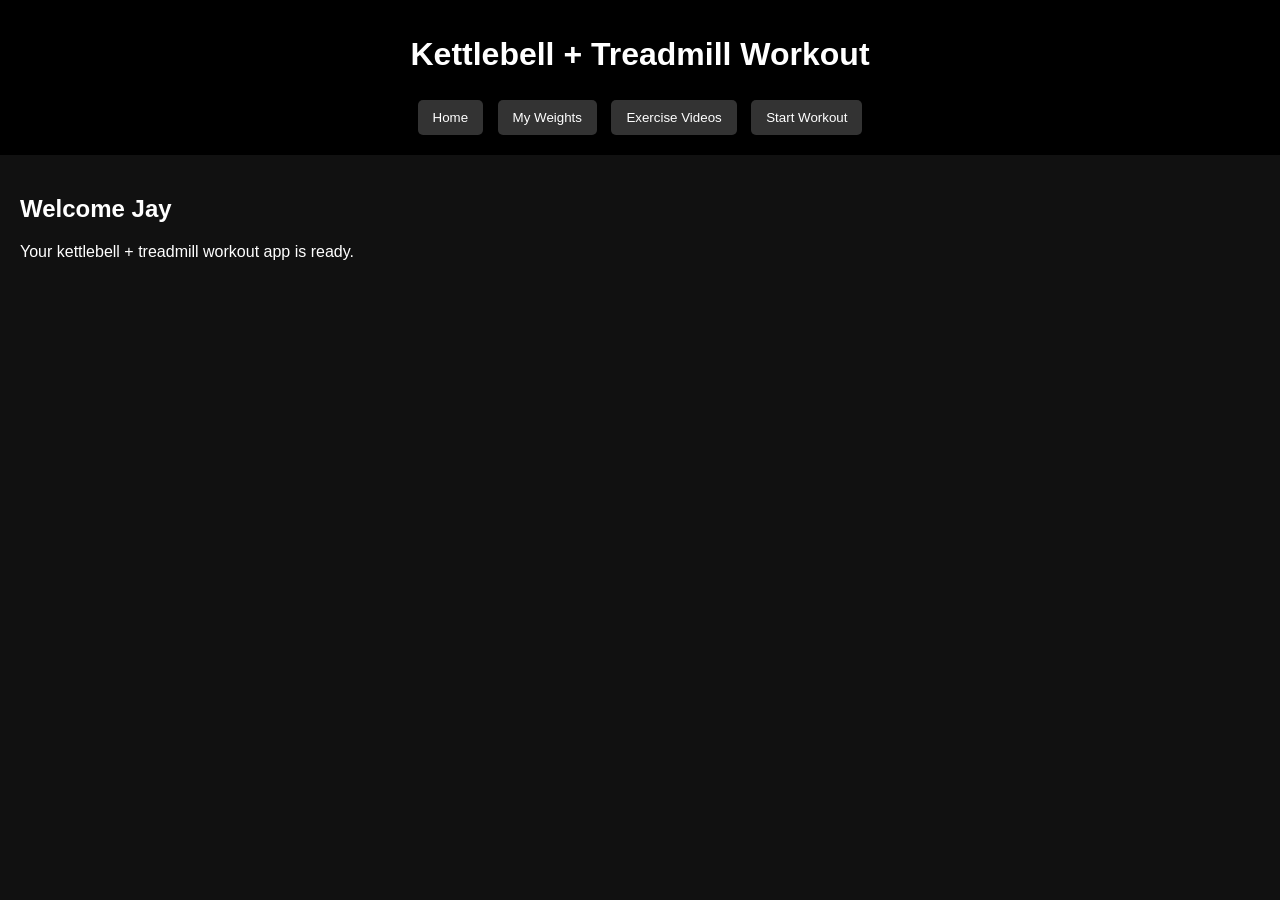
==== index.html @ b4a794d9 "Update index.html" ====
<p style="display:none;">rebuild</p>
<!DOCTYPE html>
<html lang="en">
<head>
    <meta charset="UTF-8">
    <meta name="viewport" content="width=device-width, initial-scale=1.0">
    <title>Kettlebell + Treadmill Workout</title>
    <link rel="stylesheet" href="style.css">
</head>

<body>
    <header>
        <h1>Kettlebell + Treadmill Workout</h1>
        <nav>
            <button onclick="showScreen('home')">Home</button>
            <button onclick="showScreen('weights')">My Weights</button>
            <button onclick="showScreen('library')">Exercise Videos</button>
            <button onclick="showScreen('workout')">Start Workout</button>
        </nav>
    </header>

    <!-- HOME -->
    <section id="home" class="screen active">
        <h2>Welcome Jay</h2>
        <p>Your kettlebell + treadmill workout app is ready.</p>
    </section>

    <!-- WEIGHTS -->
    <section id="weights" class="screen">
        <h2>My Kettlebell Weights</h2>

        <div class="weight-input"><label>Swings</label><input id="w_swings" type="number"></div>
        <div class="weight-input"><label>Goblet Squat</label><input id="w_goblet" type="number"></div>
        <div class="weight-input"><label>Rows</label><input id="w_rows" type="number"></div>
        <div class="weight-input"><label>High Pulls</label><input id="w_highpull" type="number"></div>
        <div class="weight-input"><label>March/Carry</label><input id="w_march" type="number"></div>

        <button onclick="saveWeights()">Save</button>
        <p id="saveMsg"></p>
    </section>

    <!-- EXERCISE LIBRARY -->
    <section id="library" class="screen">
        <h2>Exercise Library</h2>

        <div class="video-block">
            <h3>Kettlebell Swings</h3>
            <iframe width="400" height="225"
                src="https://www.youtube.com/embed/2JdsHkHqOa8"
                frameborder="0" allowfullscreen></iframe>
        </div>

        <div class="video-block">
            <h3>Goblet Squat</h3>
            <iframe width="400" height="225"
                src="https://www.youtube.com/embed/6xwG3nQ2E7E"
                frameborder="0" allowfullscreen></iframe>
        </div>

        <div class="video-block">
            <h3>Kettlebell Row</h3>
            <iframe width="400" height="225"
                src="https://www.youtube.com/embed/0aJxkYtG1qE"
                frameborder="0" allowfullscreen></iframe>
        </div>

        <div class="video-block">
            <h3>Kettlebell High Pull</h3>
            <iframe width="400" height="225"
                src="https://www.youtube.com/embed/6z7xZQ2Ew9k"
                frameborder="0" allowfullscreen></iframe>
        </div>

        <div class="video-block">
            <h3>Kettlebell March / Carry</h3>
            <iframe width="400" height="225"
                src="https://www.youtube.com/embed/3m0ZQ8Q7z0E"
                frameborder="0" allowfullscreen></iframe>
        </div>

        <div class="video-block">
            <h3>Dead Bug</h3>
            <iframe width="400" height="225"
                src="https://www.youtube.com/embed/2pLT-olgUJs"
                frameborder="0" allowfullscreen></iframe>
        </div>

        <div class="video-block">
            <h3>Plank</h3>
            <iframe width="400" height="225"
                src="https://www.youtube.com/embed/pSHjTRCQxIw"
                frameborder="0" allowfullscreen></iframe>
        </div>

        <div class="video-block">
            <h3>Kettlebell Crunch</h3>
            <iframe width="400" height="225"
                src="https://www.youtube.com/embed/1J4hU6Y4GfE"
                frameborder="0" allowfullscreen></iframe>
        </div>
    </section>

    <!-- WORKOUT -->
    <section id="workout" class="screen">
        <h2>Workout Flow</h2>

        <div class="progress-wrapper">
            <div id="progressText">Step 0 / 0</div>
            <div class="progress-bar"><div id="progressFill"></div></div>
        </div>

        <!-- REQUIRED: This was missing in your real HTML -->
        <div id="workoutDisplay" class="workout-step"></div>

        <div class="timer-controls">
            <div id="timerText">Timer: 00</div>
            <button onclick="startWorkout()">Start Workout</button>
            <button onclick="nextStep()">Next Step</button>
            <button onclick="stopWorkout()">Stop</button>
        </div>

        <!-- Keep your beep file even if unused -->
        <audio id="beepSound" src="audio/beep.mp3"></audio>
    </section>

    <script src="script.js"></script>
</body>
</html>
---- style.css ----
body {
    font-family: Arial, sans-serif;
    background: #111;
    color: #fff;
    margin: 0;
    padding: 0;
}

header {
    background: #000;
    padding: 15px;
    text-align: center;
}

nav button {
    margin: 5px;
    padding: 10px 15px;
    background: #333;
    color: #fff;
    border: none;
    border-radius: 5px;
}

.screen {
    display: none;
    padding: 20px;
}

.screen.active {
    display: block;
}

.weight-input {
    margin-bottom: 15px;
}

input {
    padding: 8px;
    width: 80px;
}

video {
    width: 100%;
    max-width: 400px;
    border-radius: 10px;
    margin-bottom: 20px;
}

button {
    background: #28a745;
    padding: 10px 20px;
    border: none;
    color: #fff;
    border-radius: 5px;
    margin-top: 10px;
}

/* Progress bar */
.progress-wrapper {
    margin-bottom: 15px;
}

.progress-bar {
    width: 100%;
    max-width: 400px;
    height: 10px;
    background: #333;
    border-radius: 5px;
    overflow: hidden;
}

#progressFill {
    height: 100%;
    width: 0%;
    background: #28a745;
}

/* Timer */
.timer-controls {
    margin-top: 15px;
}
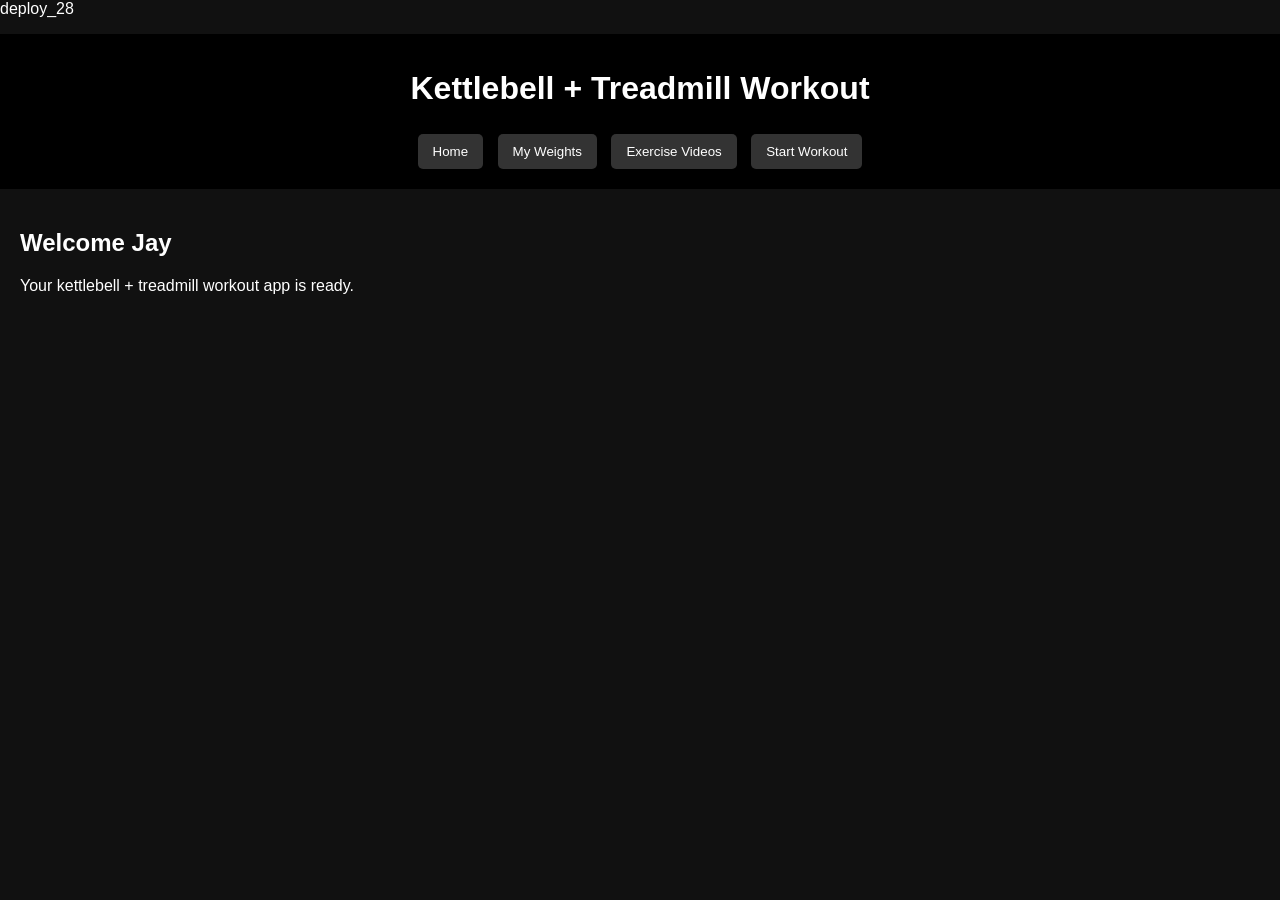
==== commit 433b92db: "Update index.html" ====
--- a/index.html
+++ b/index.html
@@ -1,4 +1,7 @@
-<p style="display:none;">rebuild</p>
+<p>deploy_28</p>
+<!DOCTYPE html>
+<html lang="en">
+
 <!DOCTYPE html>
 <html lang="en">
 <head>
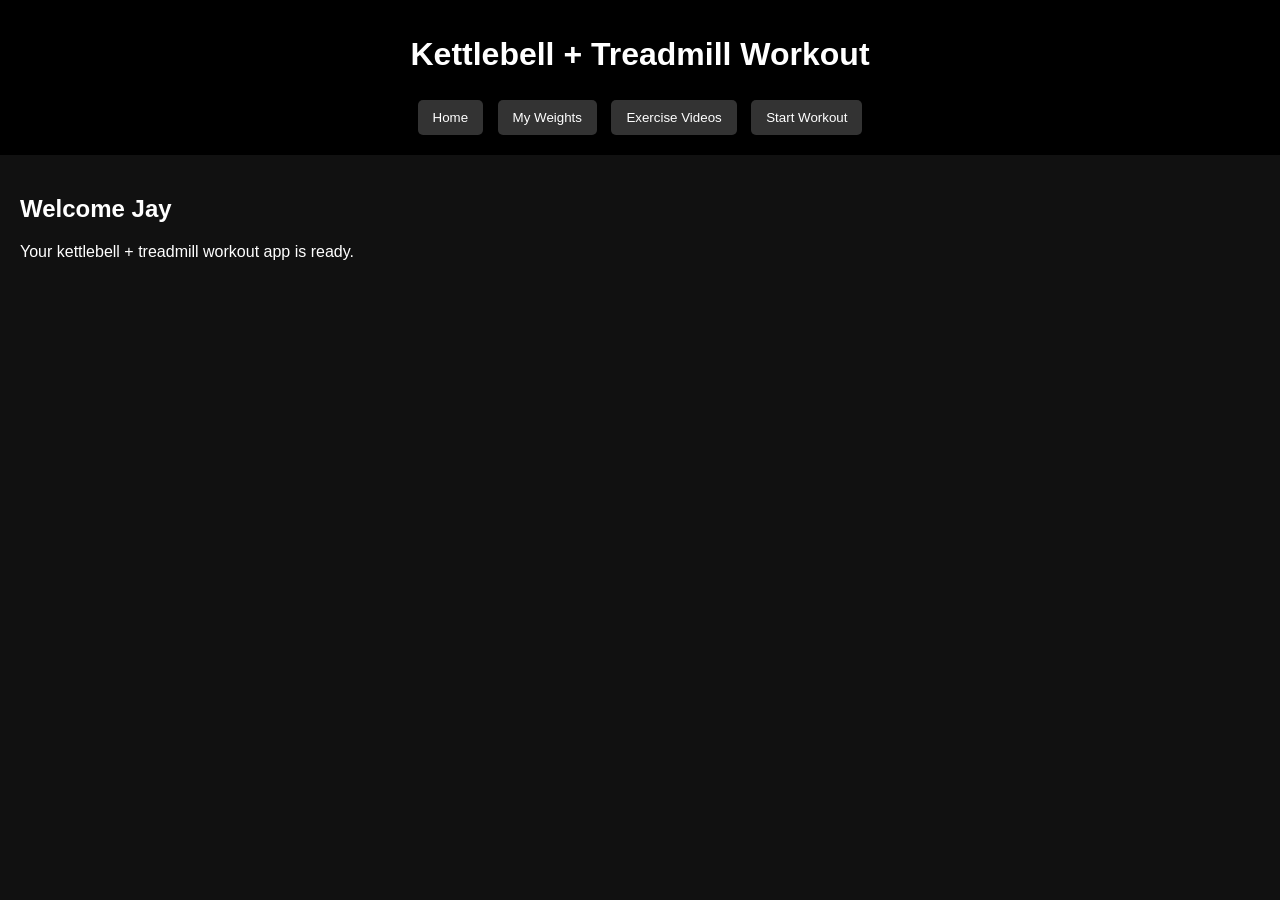
==== commit 71113039: "Update index.html" ====
--- a/index.html
+++ b/index.html
@@ -1,4 +1,3 @@
-<p>deploy_28</p>
 <!DOCTYPE html>
 <html lang="en">
 
